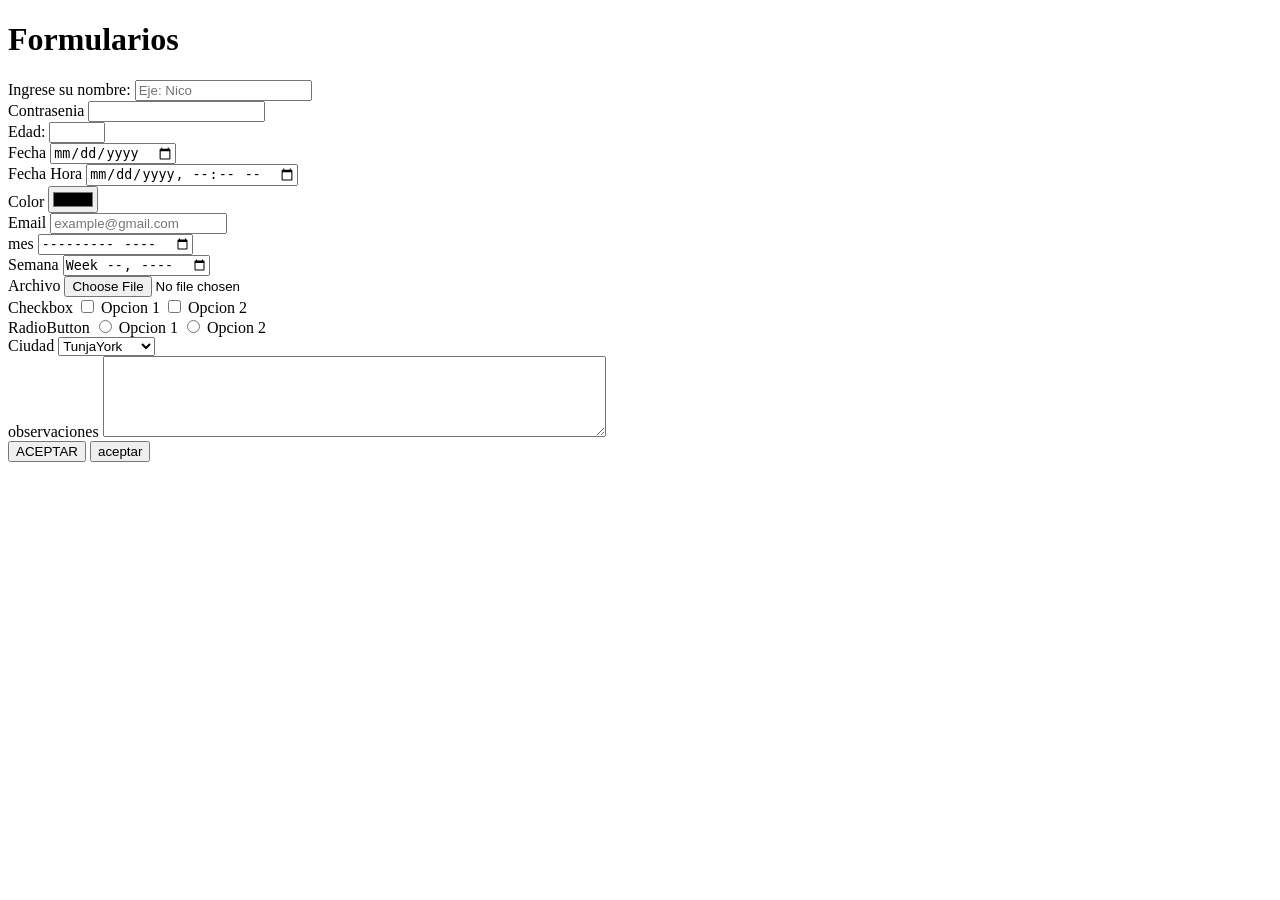
==== forms.html @ c91cf79d "formularios en html" ====
<!DOCTYPE html>
<html lang="es">
<head>
    <meta charset="UFT-8">
    <title>Formularios</title>
</head>
<body>
    <h1>Formularios</h1>
    <form action="#" method="get">
        <label for="nombreID">Ingrese su nombre:</label>
        <input type="text" name="nombre" id="nombreID" placeholder="Eje: Nico">
        <br>
        <label for="pwd">Contrasenia</label>
        <input type="password" name="pwf" id="pwd" required>
        <br><label for="edad">Edad:</label>
        <input type="number" name="edad" id="edad" min="1" max="200">
        <br>
        <label for="fecha">Fecha</label>
        <input type="date" name="fecha" id="fecha">
        <br>
        <label for="fechaHora">Fecha Hora</label>
        <input type="datetime-local" name="fechaHora" id="fechaHora">
        <br>
        <label for="color">Color</label>
        <input type="color", name="color" id="color">
        <br>
        <label for="email">Email</label>
        <input type="email", name="email" id="email" placeholder="example@gmail.com">
        <br>
        <label for="mes">mes</label>
        <input type="month" name="mes" id="mes">
        <br>
        <label for="semana">Semana</label>
        <input type="week" name="semana" id="semana">
        <br>
        <label for="archivo">Archivo</label>
        <input type="file" name="archivo" id="archivo">
        <br>
        <label for="check">Checkbox</label>
        <label>
            <input type="checkbox" name="ejemplocheck1"> Opcion 1
        </label>
        <label>
            <input type="checkbox" name="ejemplocheck2"> Opcion 2
        </label>
        <br>
        <label for="radio">RadioButton</label>
        <label>
            <input type="radio" name="eradio1" value="1"> Opcion 1
        </label>
        <label>
            <input type="radio" name="radio1" value="2"> Opcion 2
        </label>
        <br>
        <label for="ciudad">Ciudad</label>
        <select name="ciudad" id="ciudad">
            <option value="1">TunjaYork</option>
            <option value="2">DuitamaGod</option>
            <option value="1">Paipacity</option>
        </select>
        <br>
        <label for="observaciones">observaciones</label>
        <textarea name="observaciones" id="observaciones" cols="60" rows="5"></textarea>
        <br>
        <input type="submit" value="ACEPTAR">
        <button type="submit">aceptar</button>


    </form>







</body>






</html>
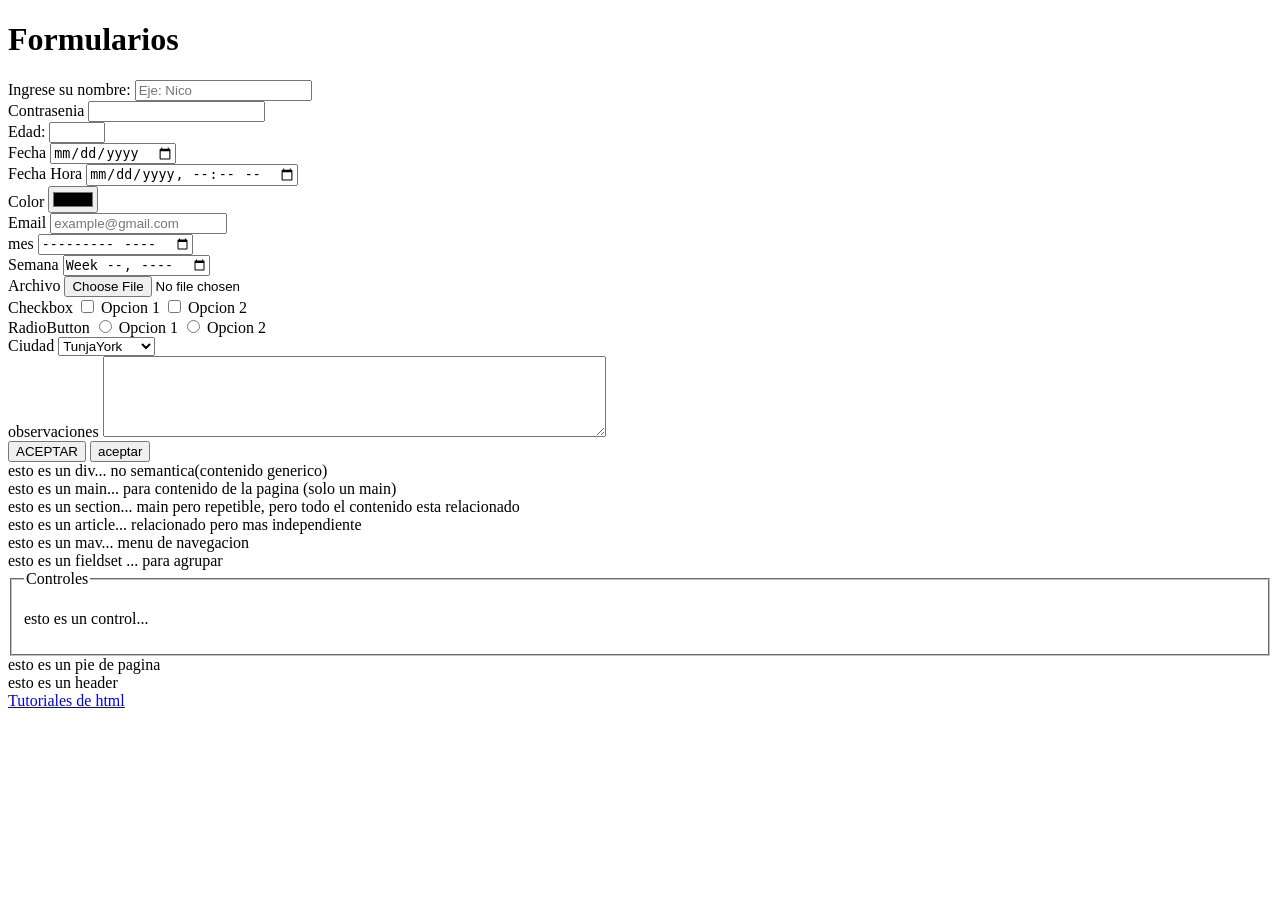
==== commit a80e210f: "Actualización del formulario" ====
--- a/forms.html
+++ b/forms.html
@@ -64,11 +64,36 @@
         <br>
         <input type="submit" value="ACEPTAR">
         <button type="submit">aceptar</button>
-
-
     </form>
 
+    <div>
+        esto es un div... no semantica(contenido generico)
+    </div>
+    <main>
+        esto es un main... para contenido de la pagina (solo un main)
+    </main>
+    <section>
+        esto es un section... main pero repetible, pero todo el contenido esta relacionado
+    </section>
+    <article>
+        esto es un article... relacionado pero mas independiente
+    </article>    
+    <nav>
+        esto es un mav... menu de navegacion
+    </nav>
+    esto es un fieldset ... para agrupar
+    <fieldset>
+        <legend>Controles</legend>
+        <p>esto es un control...</p>
+    </fieldset>
+    <footer>
+        esto es un pie de pagina
+    </footer>
+    <header>
+        esto es un header
+    </header>
 
+    <a href="https://www.w3schools.com/html/">Tutoriales de html</a>
 
 
 
